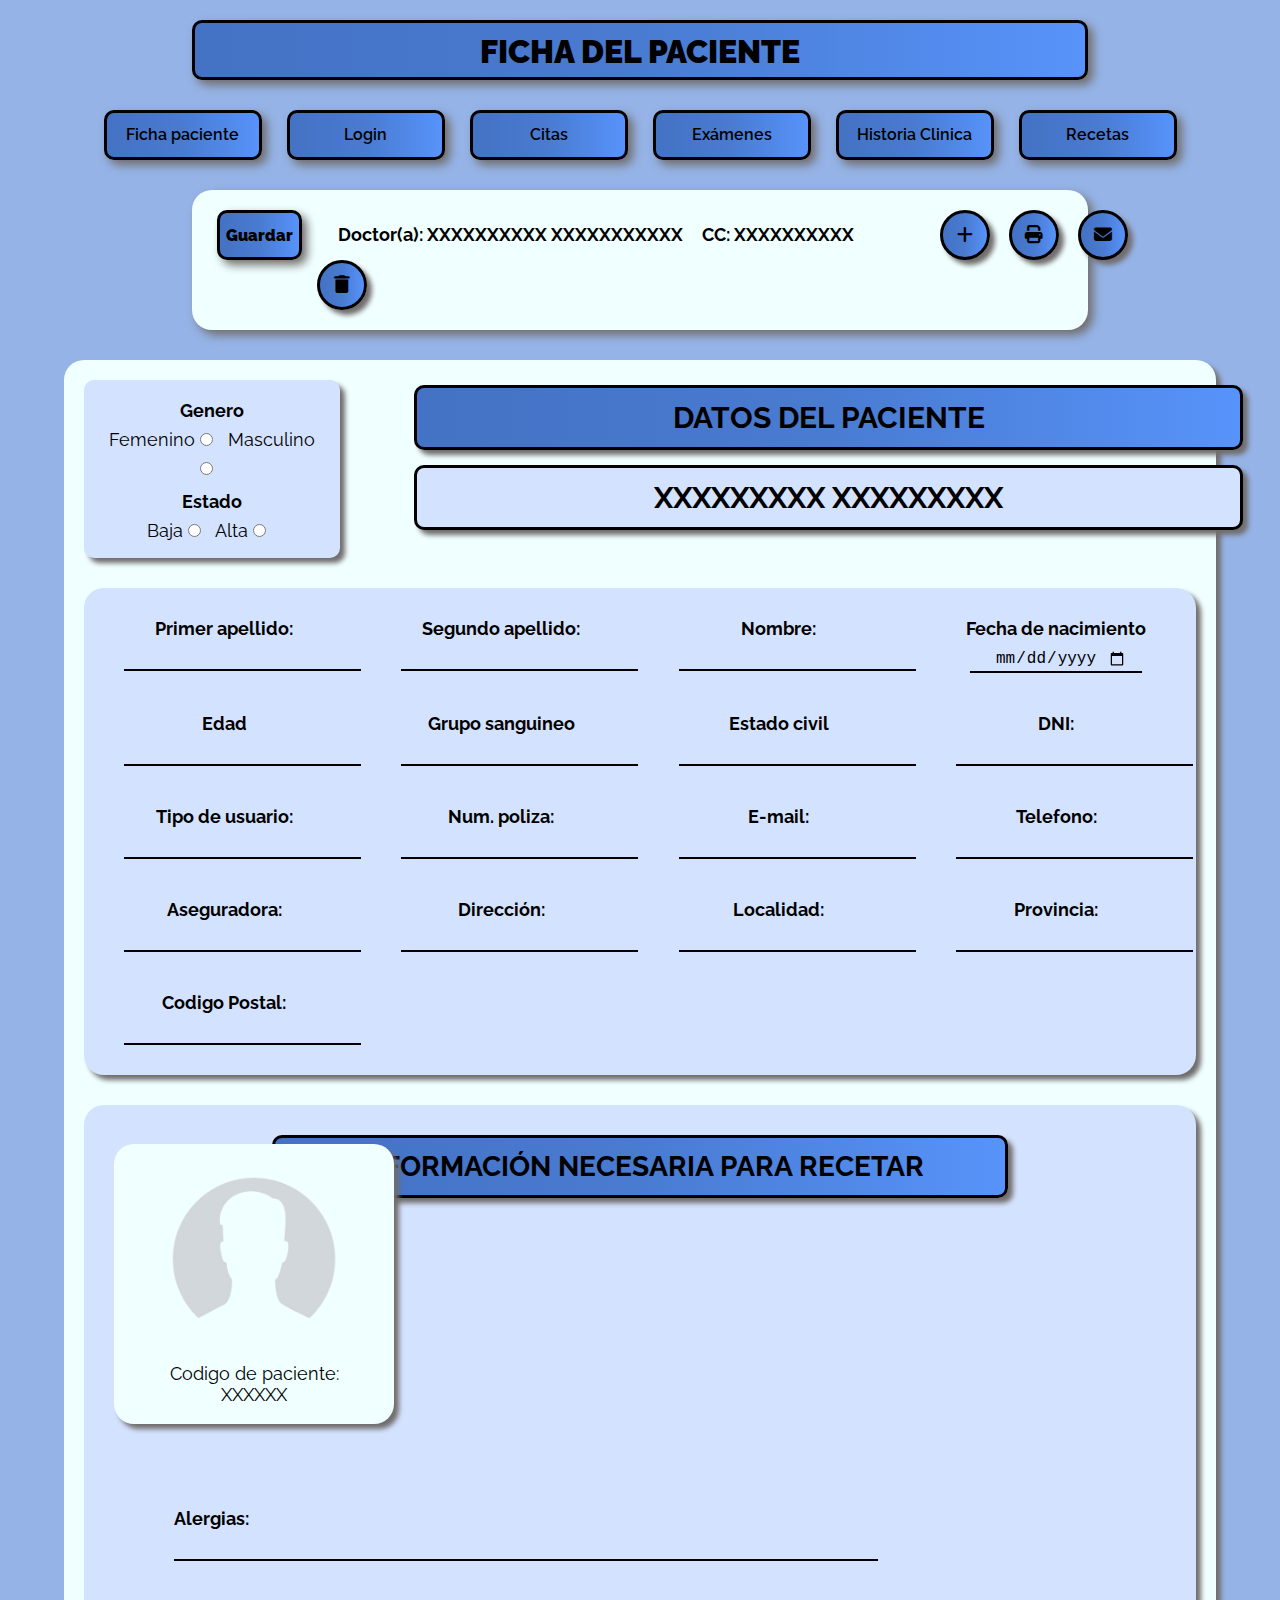
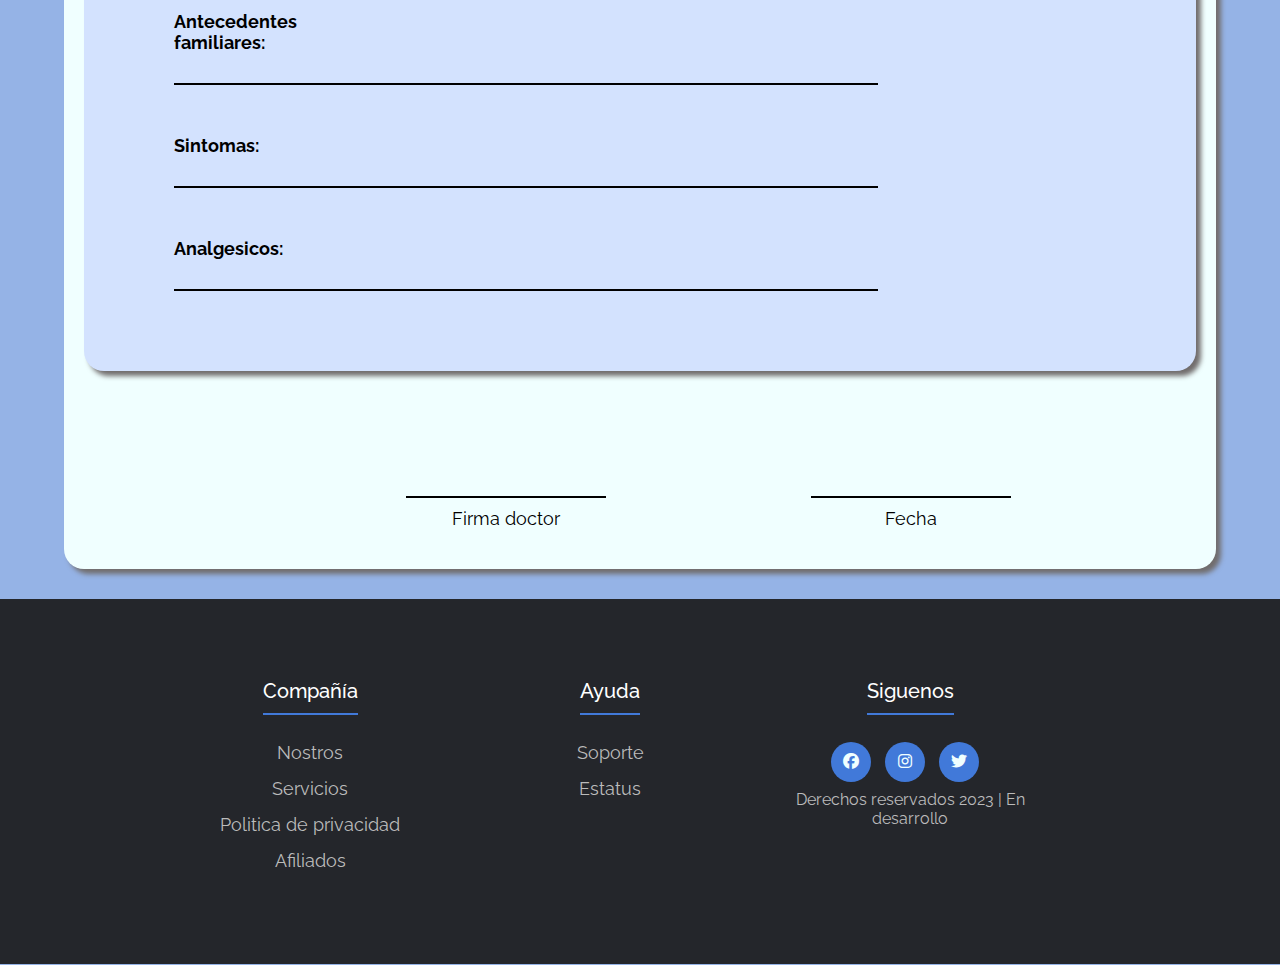
==== ProyectoFinal2/index.html @ ac6e9222 "Add files via upload" ====
<!DOCTYPE html>
<html lang="en">
<head>
    <meta charset="UTF-8">
    <meta name="viewport" content="width=device-width, initial-scale=1.0">
    <link rel="stylesheet" href="./styles/styles.css">
    <link rel="preconnect" href="https://fonts.googleapis.com">
    <link rel="preconnect" href="https://fonts.gstatic.com" crossorigin>
    <link rel="stylesheet" href="https://cdnjs.cloudflare.com/ajax/libs/font-awesome/6.4.2/css/all.min.css">
    <link href="https://fonts.googleapis.com/css2?family=Raleway&display=swap" rel="stylesheet">
    <title>Ficha del paciente</title>
</head>
<body>
    <h1 class="h1">FICHA DEL PACIENTE</h1>
    <header class="header">
        <nav class="nav_1">
            <ul class="lista">
                <li class="pag"><a href="#">Ficha paciente</a></li>
                <li class="pag"><a href="./views/login.html">Login</a></li>
                <li class="pag"><a href="./views/citas.html">Citas</a></li>
                <li class="pag"><a href="./views/examenes.html">Exámenes</a></li>
                <li class="pag"><a href="./views/hclinica.html">Historia Clinica</a></li>
                <li class="pag"><a href="./views/recetas.html">Recetas</a></li>
            </ul>  
        </nav>
    </header>
    <main class="main">
        <section class="section_fp">
            <button type="button" class="boton_guardar">Guardar</button>
            <div class="container_datos">
                <p class="doctor" id="doctor">Doctor(a): XXXXXXXXXX XXXXXXXXXXX</p>
            </div>
            <div class="container_datos">
                <p class="doctor" id="doctor">CC: XXXXXXXXXX</p>
            </div>
            <button type="button" class="boton_1"><i class="fa-solid fa-plus"></i></button>
            <button type="button" class="boton_1"><i class="fa-solid fa-print"></i></button>
            <button type="button" class="boton_1"><i class="fa-solid fa-envelope"></i></button>
            <button type="button" class="boton_1"><i class="fa-solid fa-trash"></i></button>
        </section>
        <section class="section_vg">
            <div class="caja_opcion">
                <div class="gender">
                    <p>Genero</p>
                    <label for="sexo" class="sexo">Femenino</label>
                    <input type="radio" name="sexo" value="Femenino">
                    <label for="sexo" class="sexo">Masculino</label>
                    <input type="radio" name="sexo" value="Masculino">
                </div>
                <div class="estado">
                    <p>Estado</p>
                    <label for="estado" class="baja">Baja</label>
                    <input type="radio" name="estado" value="Femenino">
                    <label for="estado" class="alta">Alta</label>
                    <input type="radio" name="estado" value="Masculino">
                </div>
            </div>
            <div class="caja_datosp">
                <h2>DATOS DEL PACIENTE</h2>
            </div>
            <div class="caja_datosp1">
                <h2>XXXXXXXXX XXXXXXXXX</h2>
            </div>
            <section class="form_u">
                <div class="formulario">
                    <label for="apellido1" class="p1">Primer apellido:<br></label>
                    <input type="text" name="apellido1" class="input">
                </div>
                <div class="formulario">
                    <label for="apellido2" class="p1">Segundo apellido:<br></label>
                    <input type="text" name="apellido2" class="input"> 
                </div>
                <div class="formulario">
                    <label for="nombre" class="p1">Nombre:<br></label>
                    <input type="text" name="nombre" class="input">
                </div>
                <div class="formulario">
                    <label for="nacimiento" class="p1">Fecha de nacimiento<br></label>
                    <input type="date" name="nacimiento" class="input">
                </div>        
                <div class="formulario">
                    <label for="edad" class="p1">Edad<br></label>
                    <input type="text" name="edad" class="input">  
                </div>
                <div class="formulario">
                    <label for="gs" class="p1">Grupo sanguineo<br></label>
                    <input type="text" name="gs" class="input">   
                </div>
                <div class="formulario">
                    <label for="estadoCivil" class="p1">Estado civil<br></label>
                    <input type="text" name="estadoCivil" class="input">  
                </div>
                <div class="formulario">
                    <label for="dni" class="p2">DNI:<br></label>
                    <input type="text" name="dni" class="input">
                </div>
                <div class="formulario">
                    <label for="usuario" class="p2">Tipo de usuario:<br></label>
                    <input type="text" name="usuario" class="input"> 
                </div>
                <div class="formulario">
                    <label for="poliza" class="p2">Num. poliza:<br></label>
                    <input type="text" name="poliza" class="input">
                </div>
                <div class="formulario">
                    <label for="email" class="p2">E-mail:<br></label>
                    <input type="text" name="email" class="input">
                </div>        
                <div class="formulario">
                    <label for="telefono" class="p2">Telefono:<br></label>
                    <input type="text" name="telefono" class="input">  
                </div>
                <div class="formulario">
                    <label for="aseguradora" class="p2">Aseguradora:<br></label>
                    <input type="text" name="aseguradora" class="input">   
                </div>
                <div class="formulario">
                    <label for="direccion" class="p2">Dirección:<br></label>
                    <input type="text" name="direccion" class="input">  
                </div>
                <div class="formulario">
                    <label for="localidad" class="p2">Localidad:<br></label>
                    <input type="text" name="localidad" class="input">  
                </div>
                <div class="formulario">
                    <label for="provincia" class="p2">Provincia:<br></label>
                    <input type="text" name="provincia" class="input">  
                </div>
                <div class="formulario">
                    <label for="codp" class="p2">Codigo Postal:<br></label>
                    <input type="text" name="codp" class="input">  
                </div>
            </section>
            <section class="sec_photo">
                <div class="info_r">
                    <h3>INFORMACIÓN NECESARIA PARA RECETAR</h3>
                </div>
                <div class="paciente_card">
                    <img src="./assets/img/profile_picture.png" class="profilepic" alt="Foto del paciente">
                    <p class="codigo">Codigo de paciente: XXXXXX</p>
                </div>
                <section class="container_p">
                    <div class="formulario_p">
                        <label for="alergias" class="p3" >Alergias:</label>
                        <input type="text" name="alergias" class="input" id="p3">
                    </div>
                    <div class="formulario_p">
                        <label for="antf" class="p3">Antecedentes familiares:</label>
                        <input type="text" name="antf" class="input" id="p3"> 
                    </div>
                    <div class="formulario_p">
                        <label for="sintomas" class="p3">Sintomas:</label>
                        <input type="text" name="sintomas" class="input" id="p3">
                    </div>
                    <div class="formulario_p">
                        <label for="analgesicos" class="p3" >Analgesicos:</label>
                        <input type="text" name="analgesicos" class="input" id="p3">
                    </div>
                </section>
            </section>
            <section class="container_firma">
                <div class="firma">
                    <input type="text" name="firma" class="input" id="p4">
                    <label for="firma" class="p4">Firma doctor<br></label>
                </div>
                <div class="firma">
                    <input type="text" name="fecha_f" class="input" id="p4">
                    <label for="fecha_f" class="p4">Fecha<br></label>
                </div>
            </section>
        </section>

    </main>
    <footer class="footer">
        <section class="container_f">
            <div class="footer-row">
                <div class="footer-links">
                    <h4>Compañía</h4>
                    <ul>
                        <li><a href="">Nostros</a></li>
                        <li><a href="">Servicios</a></li>
                        <li><a href="">Politica de privacidad</a></li>
                        <li><a href="">Afiliados</a></li>
                    </ul>
                </div>
                <div class="footer-links">
                    <h4>Ayuda</h4>
                    <ul>
                        <li><a href="">Soporte</a></li>
                        <li><a href="">Estatus</a></li>
                    </ul>
                </div>
                <div class="footer-links">
                    <h4>Siguenos</h4>
                    <div class="redes">
                        <a href="#"><i class="fab fa-facebook"></i></a>
                        <a href="#"><i class="fab fa-instagram"></i></a>
                        <a href="#"><i class="fab fa-twitter"></i></a>
                        <p class="pf">Derechos reservados 2023 | En desarrollo</p>
                    </div>
                </div>
            </div>
        </section>
    </footer>
</body>
</html>
---- ProyectoFinal2/styles/styles.css ----
/*Colores
    #d3e2fe azure #4472C4 #528AEB #95B3E6
*/
*{
    margin: 0;
    padding: 0;
    box-sizing: border-box;
}
body{
    background-color: #95B3E6;
}
.main{
    width: 100% fit-content;
}
.h1{
    text-align: center;
    height: 60px;
    width: 70vw;
    padding: 10px;
    margin: 20px auto;
    box-sizing: border-box;
    background: linear-gradient(to right,#4472C4,#497BD1,#5793FA);
    font-family: 'Raleway', sans-serif;
    border-radius: 10px;
    border:3px solid black;
    box-shadow: 5px 5px 10px #716d6d;
    font-weight: 900;
}
.nav_1{
    width: 100%;
    margin: 0 auto;
    font-size: 20px;
}
.lista{
    text-align: center;
    padding: 10px;
    margin: 2px;
    margin-bottom: 10px;
}
a{
    text-decoration: none !important;
    position: relative !important;
    top: 2px !important;
}
a:link, a:visited, a:hover, a:active{
    color: #000;
}
.lista > li{
    background: linear-gradient(to right,#4472C4,#497BD1,#5793FA);
    margin-left: 10px;
    margin-right: 10px;
    width: 158px;
    height: 50px;
    padding: 10px;
    border:3px solid black;
    border-radius: 10px;
    list-style: none;
    display: inline-block;  
    font-family: 'Raleway', sans-serif; 
    box-shadow: 5px 5px 10px #716d6d;
    font-weight: 600;
    font-size: 16px;
}
.lista > li:hover{
    background: #528AEB;
}
.section_fp{
    width: 70vw;
    background: azure;
    margin: 0 auto;
    padding: 20px;
    padding-left: 25px;
    padding-right: 25px;
    border-radius: 20px;
    box-shadow: 5px 5px 10px #716d6d;
    font-family: 'Raleway', sans-serif; 
    font-weight: 700;
    margin-top: 20px;
    position: relative !important;
}
button, .container_datos{
    display: inline-block !important;
}
.boton_guardar{
    width: 10%;
    height: 50px;
    border: none;
    border-radius: 10px;
    box-shadow: 5px 5px 10px #716d6d;
    font-size: 16px;
    background: linear-gradient(to right,#4472C4,#497BD1,#5793FA);
    font-family: 'Raleway', sans-serif; 
    font-weight: 900;
    border: 3px solid black;
}
.boton_guardar:hover{
    background: #528AEB;
}
.boton_1{
    background: linear-gradient(to right,#4472C4,#497BD1,#5793FA);
    border-radius: 50%;
    border: none;
    width: 50px;
    height: 50px;
    box-shadow: 5px 5px 5px #716d6d;
    margin-left: 15px;
    font-size: 18px;
    position: relative;
    left: 10%;
    border: 3px solid black;
}
.boton_1:hover{
    background: #528AEB;
}
.container_datos{
    position: relative;
    left: 2%;
    font-size: 18px;
    margin-left:15px ;
}
.section_vg{
    font-size: 18px;
    width: 90vw;
    height: auto;
    padding: 20px;
    margin: 30px auto;
    background-color: azure;
    border-radius: 20px;
    box-shadow: 5px 5px 5px #716d6d;
    position: relative; 
    font-family: 'Raleway', sans-serif;   
}
.caja_opcion{
    text-align: center;
    width: 23%;
    height: auto ;
    background-color: #d3e2fe;
    line-height: 1.6;
    padding: 12px;
    border-radius: 10px;
    box-shadow: 5px 5px 5px #716d6d;
    display: inline-block;
}
.caja_opcion > div > p{
    font-weight: 700;
    margin-top: 5px;
}
.caja_opcion > div > input{
    margin-right: 10px;
}
.caja_datosp{
    text-align: center;
    width: 72%;
    background: linear-gradient(to right,#4472C4,#497BD1,#5793FA);
    border: 3px solid black;
    padding: 12px;
    border-radius: 10px;
    box-shadow: 5px 5px 5px #716d6d;
    display: block;
    position: absolute;
    font-size: 20px;
    left: 350px;
    top: 25px;

}
.caja_datosp1{
    text-align:center;
    width: 72%;
    background-color: #d3e2fe;
    padding: 12px;
    border-radius: 10px;
    box-shadow: 5px 5px 5px #716d6d;
    position: absolute;
    font-size: 20px;
    left: 350px;
    top: 105px;
    display: block;
    border: 3px solid black;
}
.form_u{
    margin:30px auto;
    display:block;
    align-items: center;
    text-align: justify;
    box-shadow: 5px 5px 5px #716d6d;
    padding: 10px;
    border-radius: 20px;
    background-color: #d3e2fe;
}
.formulario{
    width: 200px;
    display: inline-block;
    text-align: center;
    margin: 20px;
    margin-left: 30px;
    margin-right: 30px;
}
.formulario > label{
    font-weight: 700;
    display: block;
    margin-bottom: 10px;
}
.formulario > input{
    margin:0  auto;
    display: block;
    border-top: none;
    border-left: none;
    border-right: none;
    border-bottom: 2px solid black;
    background-color: #d3e2fe;
    padding: 0 15px;
    padding-bottom: 2px;
    text-align: center;
    font-size: 16px;
    outline: none;
}
.sec_photo{
    margin:0 auto;
    margin-bottom: 30px;
    display:block;
    box-shadow: 5px 5px 5px #716d6d;
    padding: 30px;
    border-radius: 20px;
    background-color: #d3e2fe;
    width: 100%;
}
.info_r{
    margin: 0 auto;
    margin-bottom: 10px;
    text-align: center;
    width: 70%;
    background: linear-gradient(to right,#4472C4,#497BD1,#5793FA);
    border: 3px solid black;
    padding: 12px;
    border-radius: 10px;
    box-shadow: 5px 5px 5px #716d6d;
    display: block;
    font-size: 24px;  
    font-weight: 700;
    
}
.paciente_card{
    background-color: azure;
    width: 280px;
    height: 280PX;
    border-radius: 20px;
    box-shadow: 5px 5px 5px #716d6d;
    padding-left: 40px;
    padding-right: 40px;
    padding-bottom: 15px;
    text-align: center;
    display: inline-block;
    position: relative;
    bottom: 5vw;
}
.paciente_card > .profilepic{
    width: 200px;
    height: 200px;
    margin-top: 15px;
}
.paciente_card > .profilepic:hover{
    background: #528AEB;
    border-radius: 50%;   
}
.container_p{
    display: inline-block;
    width: 75%;
    margin-left: 30px;
    
}
.formulario_p{
    position: inherit;
    width: 200px;
    display: block;
    margin: 20px;
    margin-left: 30px;
    margin-right: 30px;
}
.formulario_p > label{
    font-weight: 700;
    display: block;
    margin-bottom: 10px;
    
}
.formulario_p > input{
    margin:0 auto;
    margin-bottom: 50px;
    display: block;
    border-top: none;
    border-left: none;
    border-right: none;
    border-bottom: 2px solid black;
    background-color: #d3e2fe;
    padding: 0 15px;
    padding-bottom: 2px;
    font-size: 16px;
    width: 55vw;
    outline: none;
}
.container_firma{
    width: 100%;
    display: block;
    align-items: center;
}
.firma{
    text-align: center;
    display: inline-block;
    margin: 0 auto;
    margin-top: 70px;
    margin-bottom: 20px;
    margin-left: 100px;
    margin-right: 100px;
    position: relative;
    left: 20%;
}
.firma > label{
    display: block;
    margin-top:10px;
}
.firma > input{
    border-top: none;
    border-left: none;
    border-right: none;
    border-bottom: 2px solid black;
    background-color: azure;
    width: 200px;
    outline: none;
    text-align: center;
    padding: 5px;
}

/*footer*/

.container_f{
    max-width: 1200px;
    margin:0 auto;
    align-items: center;
}
.footer{
    background-color:#24262B;
    padding: 80px 0;

}
.footer-row{
    display: flex;
    flex-wrap: wrap;
    background-color: inherit;
    text-align: center;
    position: relative;
    left: 10%;
}
.footer-links{
    width: 25%;
    padding: 0 15px;
    background-color: inherit;
}
.footer-links h4{
    font-size: 20px;
    color:#FFFF;
    margin-bottom: 25px;
    font-family: 'Raleway', sans-serif; 
    font-weight: 500;
    border-bottom: 2px solid #4179D9;
    padding-bottom: 10px;
    display: inline-block;
}
.footer-links ul li a{
    font-size: 18px;
    text-decoration: none;
    color:#BBBBBB;
    display:block;
    margin-bottom: 15px;
    transition: all .3 ease;
    font-family: 'Raleway', sans-serif; 
}
.footer-links ul li a:hover{
    color:azure;
    padding-left: 6px;
}
.redes{
    background-color: inherit;
    font-family: 'Raleway', sans-serif; 
}
.redes a{
    display: inline-block;
    min-height: 40px;
    width: 40px;
    background-color: #4179D9;
    margin: 0 10px 10px 0;
    text-align: center;
    line-height: 40px;
    border-radius: 50%;
    color:azure;
    transition: all .5s ease;
}
.redes a:hover{
    background-color:azure;
    color:#4179D9;
}
.pf{
    display: inline-block;
    color:#BBBBBB;
}
.footer-links > ul{
    list-style: none;   
}
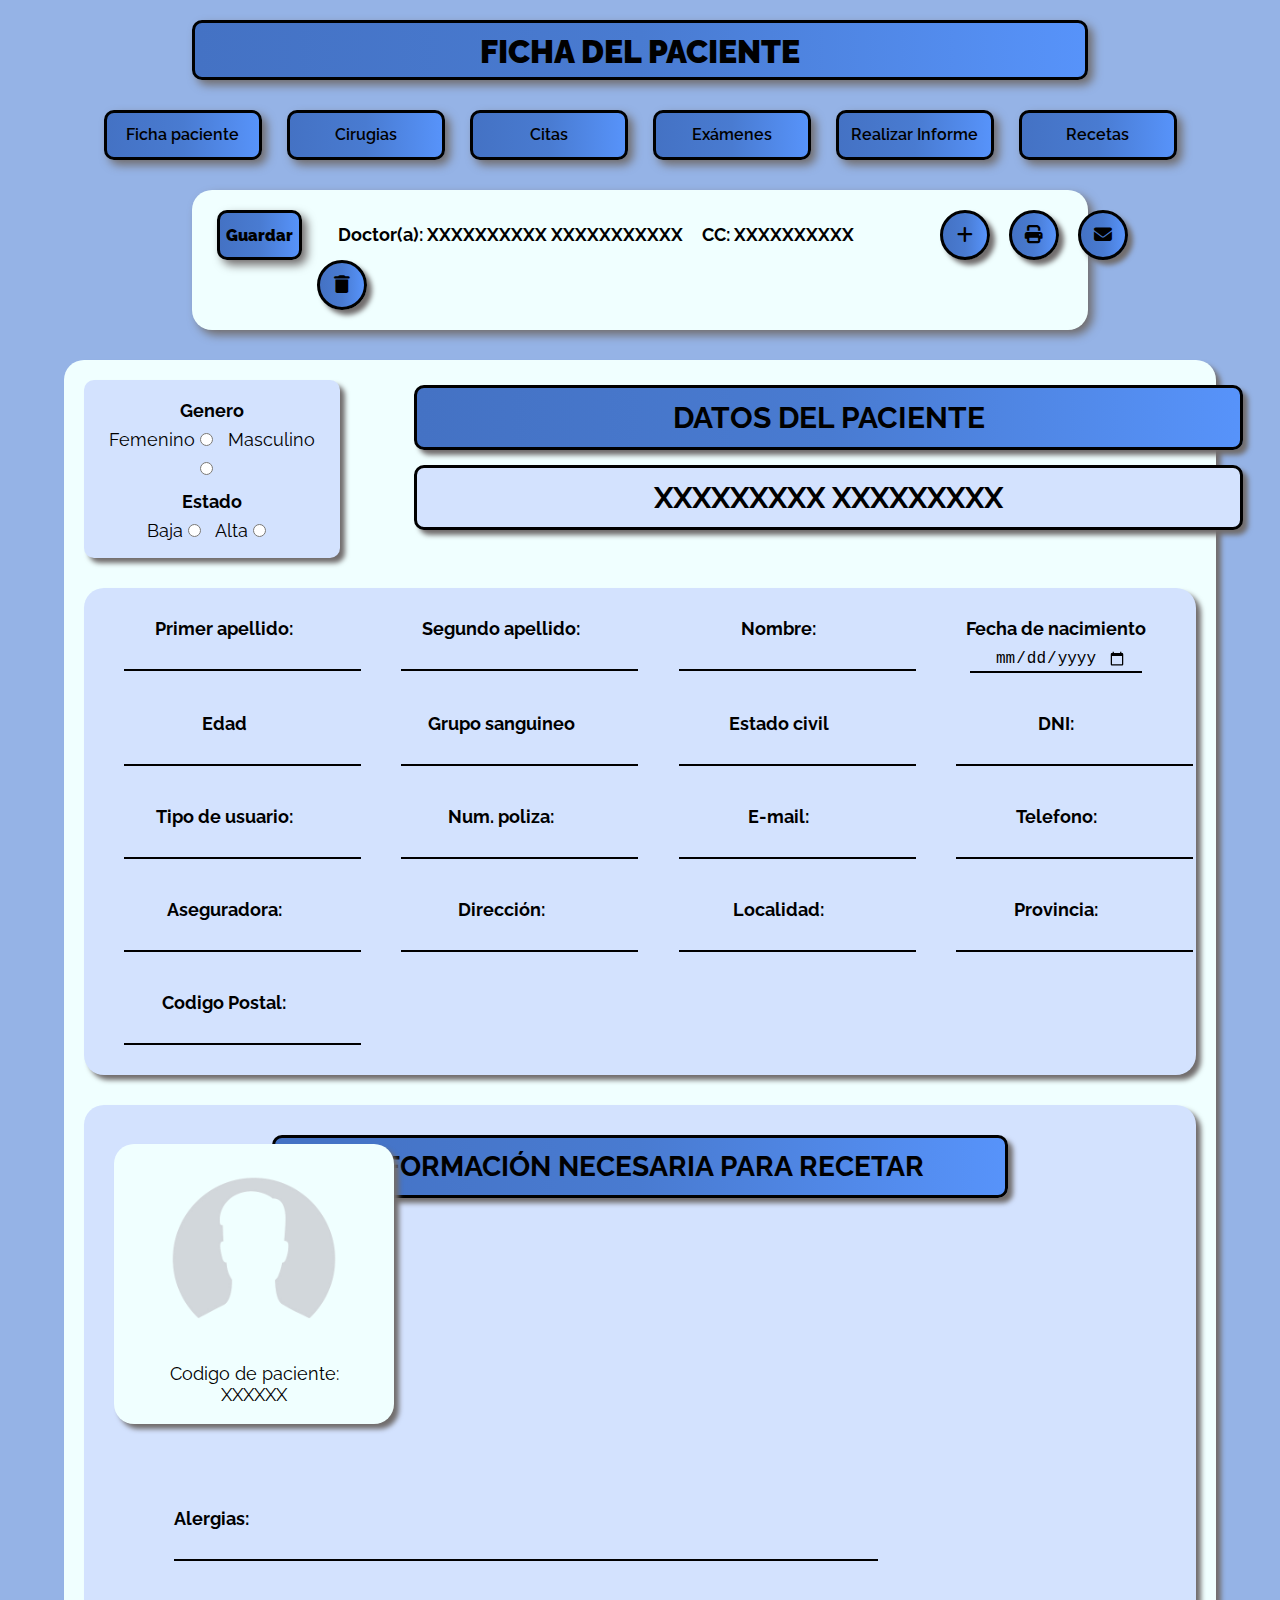
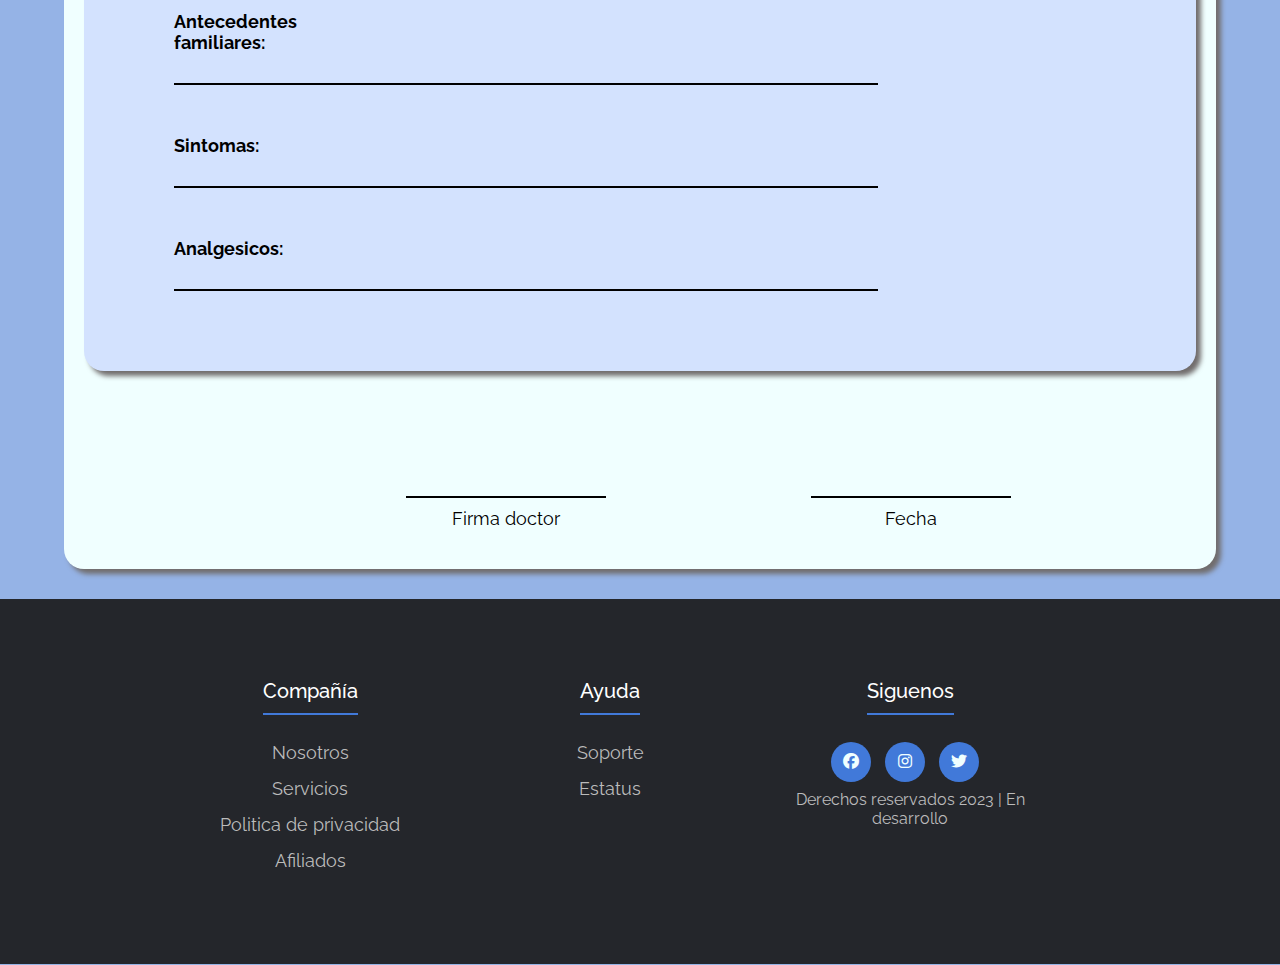
==== commit cd5e155f: "Add files via upload" ====
--- a/ProyectoFinal2/index.html
+++ b/ProyectoFinal2/index.html
@@ -16,10 +16,10 @@
         <nav class="nav_1">
             <ul class="lista">
                 <li class="pag"><a href="#">Ficha paciente</a></li>
-                <li class="pag"><a href="./views/login.html">Login</a></li>
+                <li class="pag"><a href="./views/cirugia.html">Cirugias</a></li>
                 <li class="pag"><a href="./views/citas.html">Citas</a></li>
                 <li class="pag"><a href="./views/examenes.html">Exámenes</a></li>
-                <li class="pag"><a href="./views/hclinica.html">Historia Clinica</a></li>
+                <li class="pag"><a href="./views/hclinica.html">Realizar Informe</a></li>
                 <li class="pag"><a href="./views/recetas.html">Recetas</a></li>
             </ul>  
         </nav>
@@ -61,7 +61,7 @@
             <div class="caja_datosp1">
                 <h2>XXXXXXXXX XXXXXXXXX</h2>
             </div>
-            <section class="form_u">
+            <form class="form_u">
                 <div class="formulario">
                     <label for="apellido1" class="p1">Primer apellido:<br></label>
                     <input type="text" name="apellido1" class="input">
@@ -130,8 +130,8 @@
                     <label for="codp" class="p2">Codigo Postal:<br></label>
                     <input type="text" name="codp" class="input">  
                 </div>
-            </section>
-            <section class="sec_photo">
+            </form>
+            <form class="sec_photo">
                 <div class="info_r">
                     <h3>INFORMACIÓN NECESARIA PARA RECETAR</h3>
                 </div>
@@ -157,7 +157,7 @@
                         <input type="text" name="analgesicos" class="input" id="p3">
                     </div>
                 </section>
-            </section>
+            </form>
             <section class="container_firma">
                 <div class="firma">
                     <input type="text" name="firma" class="input" id="p4">
@@ -177,7 +177,7 @@
                 <div class="footer-links">
                     <h4>Compañía</h4>
                     <ul>
-                        <li><a href="">Nostros</a></li>
+                        <li><a href="">Nosotros</a></li>
                         <li><a href="">Servicios</a></li>
                         <li><a href="">Politica de privacidad</a></li>
                         <li><a href="">Afiliados</a></li>
--- a/ProyectoFinal2/styles/styles.css
+++ b/ProyectoFinal2/styles/styles.css
@@ -236,8 +236,7 @@
     box-shadow: 5px 5px 5px #716d6d;
     display: block;
     font-size: 24px;  
-    font-weight: 700;
-    
+    font-weight: 700; 
 }
 .paciente_card{
     background-color: azure;
@@ -405,6 +404,275 @@
     list-style: none;   
 }
 
-
-
-
+/*Citas*/
+
+.section_cita{
+    font-size: 18px;
+    width: 90vw;
+    height: auto;
+    padding: 20px;
+    margin: 30px auto;
+    background-color: azure;
+    border-radius: 20px;
+    box-shadow: 5px 5px 5px #716d6d;
+    position: relative; 
+    font-family: 'Raleway', sans-serif;   
+}
+.card_paciente{
+    background-color: #d3e2fe;
+    border-radius: 20px;
+    margin: 20px;
+    padding: 20px;
+    width: 400px;
+    height: auto;
+    display: inline-block;
+    box-shadow: 5px 5px 5px #716d6d;
+    position: relative; 
+    
+}
+.card_paciente > img{
+    width: 200px;
+    height: 200px;
+    border-radius: 50%;
+    background-color: #f5f8fb;
+    align-items: center ;
+    display: inline-block;
+    margin: 5px;
+    position: relative;
+    left: 20%;
+}
+.card_paciente > p{
+    display: inline-block;
+    position: absolute;
+}
+.cont_p{
+    display: inline-block;
+    top: 20px;
+    text-align: center;
+    width:350px;
+    margin: 0 auto;
+}
+
+/*Examenes*/
+
+.section_exam{
+    font-size: 18px;
+    width: 90vw;
+    height: auto;
+    padding: 20px;
+    margin: 30px auto;
+    background-color: azure;
+    border-radius: 20px;
+    box-shadow: 5px 5px 5px #716d6d;
+    position: relative; 
+    font-family: 'Raleway', sans-serif;   
+}
+.exam{
+    width: 85vw;
+    height: 250px;
+    padding: 20px;
+    margin: 20px auto;
+    border-radius: 20px;
+    box-shadow: 5px 5px 5px #716d6d;
+    background-color: #d3e2fe;
+}
+.exam > img{
+    display: inline-block;
+    width: 150px;
+    height: 190px;
+    margin: 20px;
+}
+.cont_p2{
+    display: inline-block;
+    width: 70vw;
+    height: 200px;
+    margin: 10px;
+    position: absolute;
+    line-height: 1.8;
+    text-align: justify;
+    font-size: 20px;
+    padding: 10px;
+    padding-right: 20px;
+}
+.titulo_e{
+    text-align: center;
+    margin-bottom: 10px;
+    font-size: 24px;
+    width: auto;
+    border-bottom:3px solid #4179D9;
+}
+.info_e{
+    margin: 0 auto;
+    margin-bottom: 30px;
+    text-align: center;
+    width: 70%;
+    background: linear-gradient(to right,#4472C4,#497BD1,#5793FA);
+    border: 3px solid black;
+    padding: 12px;
+    border-radius: 10px;
+    box-shadow: 5px 5px 5px #716d6d;
+    display: block;
+    font-size: 24px;  
+    font-weight: 700;
+    
+}
+/*Historia Clínica*/
+.section_hc{
+    font-size: 18px;
+    width: 90vw;
+    height: auto;
+    padding: 20px;
+    margin: 30px auto;
+    background-color: azure;
+    border-radius: 20px;
+    box-shadow: 5px 5px 5px #716d6d;
+    position: relative; 
+    font-family: 'Raleway', sans-serif; 
+}
+.sec_informec{
+    width: 85vw;
+    height: 250px;
+    padding: 20px;
+    margin: 20px auto;
+    border-radius: 20px;
+    box-shadow: 5px 5px 5px #716d6d;
+    background-color: #d3e2fe;
+}
+.container_informe{
+    text-align: center;
+}
+.container_informe > P{
+    padding: 10px;
+}
+.container_informe > textarea{
+    margin-top: 10px;
+    display: inline-block;
+    font-size: 18px;
+    width: 80vw;
+    max-width: 80vw;
+    height: 8vw;
+    max-height: 8vw;
+    min-height: 8vw;
+    min-width: 80vw;
+    background-color: #95B3E6;
+    border-radius: 20px;
+    border: none;
+    outline: none;
+    padding: 20px;
+    font-size: 18px;
+}
+.container_informe2{
+    width: 85vw;
+    height: 250px;
+    padding: 20px;
+    margin: 20px auto;
+    border-radius: 20px;
+    box-shadow: 5px 5px 5px #716d6d;
+    background-color: #d3e2fe;
+}
+.container_informe2 > img{
+    width: 150px;
+    height: 150px;
+    display: inline-block;
+    margin: 20px;
+}
+.container_informe3{
+    width: 85vw;
+    height: 250px;
+    padding: 20px;
+    margin: 20px auto;
+    border-radius: 20px;
+    box-shadow: 5px 5px 5px #716d6d;
+    background-color: #d3e2fe;
+}
+.container_informe3 > img{
+    display: inline-block;
+    width: 150px;
+    height: 190px;
+    margin: 20px;
+}
+
+.titulo_f{
+    text-align: center;
+    margin-bottom: 10px;
+    font-size: 24px;
+    width: auto;
+    border-bottom:3px solid #4179D9;
+}
+.titulo_i{
+    text-align: center;
+    font-size: 24px;
+    width: 79vw;
+    margin: 0 auto;
+    margin-bottom: 10px;
+    border-bottom:3px solid #4179D9;
+}
+.cont_p3{
+    display: inline-block;
+    width: 70vw;
+    height: 200px;
+    margin: 10px;
+    position: absolute;
+    line-height: 1.8;
+    text-align: justify;
+    font-size: 20px;
+    padding: 10px;
+    padding-right: 20px;
+}
+.cont_p3 > textarea{
+    margin-top: 10px;
+    width: 68vw;
+    max-width: 68vw;
+    height: 7.5vw;
+    max-height: 7.5vw;
+    min-height: 7.5vw;
+    min-width: 68vw;
+    background-color: #95B3E6;
+    border-radius: 20px;
+    border: none;
+    outline: none;
+    padding: 20px;
+    font-size: 18px;
+}
+/*Recetas*/
+.section_med{
+    font-size: 18px;
+    width: 90vw;
+    height: auto;
+    padding: 20px;
+    margin: 30px auto;
+    background-color: azure;
+    border-radius: 20px;
+    box-shadow: 5px 5px 5px #716d6d;
+    position: relative; 
+    font-family: 'Raleway', sans-serif; 
+}
+.medi{
+    width: 85vw;
+    height: 250px;
+    padding: 20px;
+    margin: 20px auto;
+    border-radius: 20px;
+    box-shadow: 5px 5px 5px #716d6d;
+    background-color: #d3e2fe;
+}
+.medi > img{
+    width: 150px;
+    height: 150px;
+    display: inline-block;
+    margin: 20px;
+}
+.titulo_e{
+    text-align: center;
+    margin-bottom: 10px;
+    font-size: 24px;
+    width: auto;
+    border-bottom:3px solid #4179D9;
+}
+.cirugia_img{
+    -webkit-transform: rotateY(180deg);
+}
+
+
+
+
